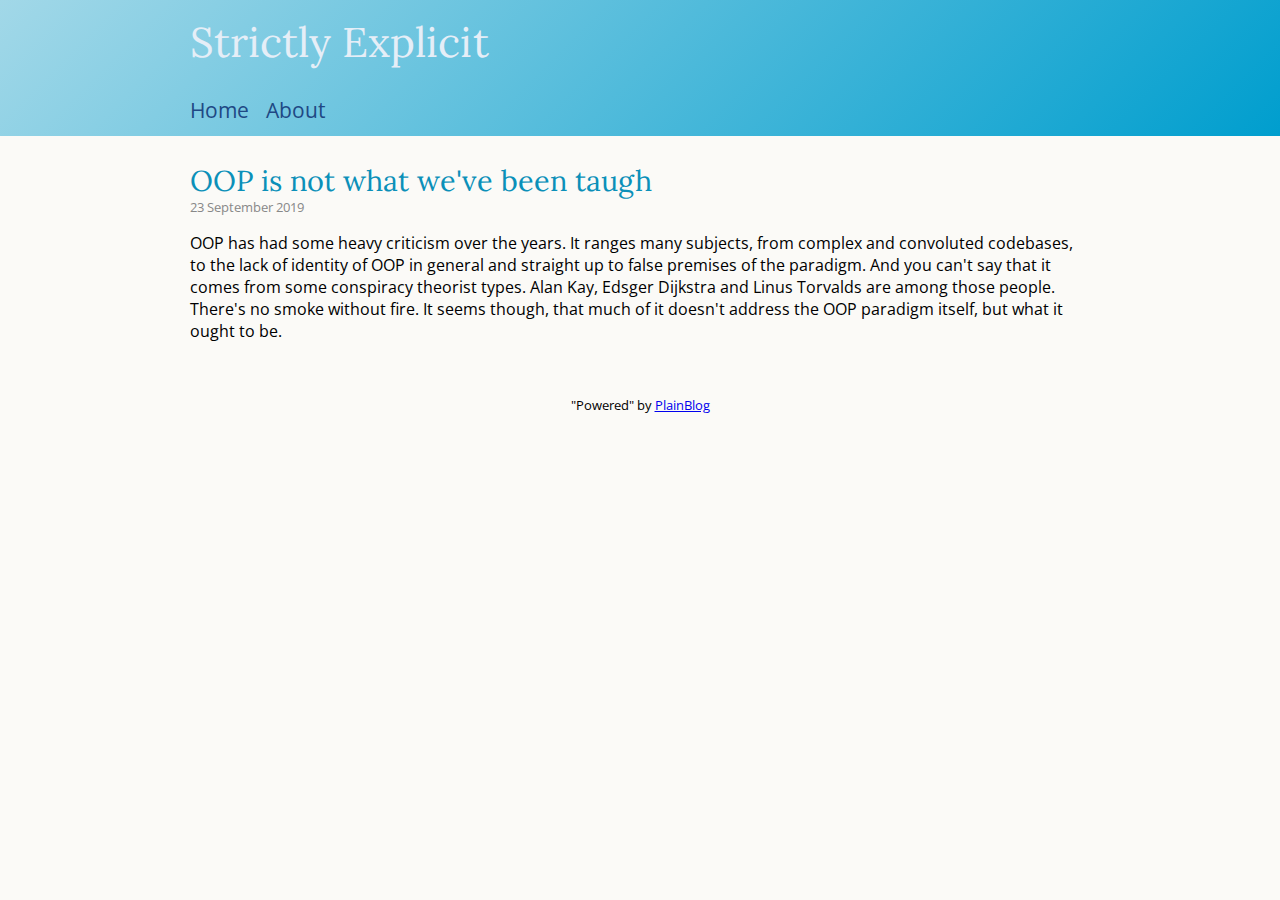
==== Index.html @ b14681a0 "..." ====
<!DOCTYPE html>
<html>

<head>
    <meta charset="UTF-8" />
    <link rel="stylesheet" href="./style.css">
    <link href="https://fonts.googleapis.com/css?family=Lora|Open+Sans&display=swap" rel="stylesheet"> 
    <title>Strictly Explicit</title>
</head>

<body>
    <header>
        <div>
            <H1>
                <a href="./index.html">
                    Strictly Explicit
                </a>
            </H1>
            <nav>
    <a href="./index.html">Home</a>
    <a href="./about.html">About</a>
</nav>
        </div>
    </header>
    <main>
        
<section class="index-list">
    <H2>
        <a href="./posts/oop-is-not-what-weve-been-taugh.html">OOP is not what we've been taugh</a>
    </H2>
    <p class="details">23 September 2019</p>
    <p>OOP has had some heavy criticism over the years. It ranges many subjects, from complex and convoluted codebases, to the lack of identity of OOP in general and straight up to false premises of the paradigm. And you can't say that it comes from some conspiracy theorist types. Alan Kay, Edsger Dijkstra and Linus Torvalds are among those people. There's no smoke without fire. It seems though, that much of it doesn't address the OOP paradigm itself, but what it ought to be.</p>

</section>

    </main>
    <footer>
        "Powered" by <a href="https://github.com/aikixd/PlainBlog">PlainBlog</a>
    </footer>
</body>
</html>
---- style.css ----
body {
  margin: 0;
  padding: 0;
  background: #fbfaf7;
  font-family: 'Open Sans', sans-serif; }
  body > header {
    background: #a2d8e8;
    /* Old browsers */
    background: -moz-linear-gradient(-45deg, #a2d8e8 0%, #009ece 100%);
    /* FF3.6-15 */
    background: -webkit-linear-gradient(-45deg, #a2d8e8 0%, #009ece 100%);
    /* Chrome10-25,Safari5.1-6 */
    background: linear-gradient(135deg, #a2d8e8 0%, #009ece 100%);
    /* W3C, IE10+, FF16+, Chrome26+, Opera12+, Safari7+ */
    filter: progid:DXImageTransform.Microsoft.gradient( startColorstr='#a2d8e8', endColorstr='#009ece',GradientType=1 );
    /* IE6-9 fallback on horizontal gradient */
    margin-top: 0;
    padding-top: 15px;
    padding-bottom: 12px; }
    body > header > div {
      box-sizing: border-box;
      width: 900px;
      margin: 0 auto; }
      body > header > div > H1 {
        margin-top: 0;
        font-family: Lora;
        font-weight: normal;
        font-size: 2.6em; }
        body > header > div > H1 > a {
          text-decoration: none;
          color: #e5eef7; }
        body > header > div > H1 > a:hover {
          color: white; }
      body > header > div > nav {
        font-size: 1.3em; }
        body > header > div > nav > a {
          padding-right: 0.6em;
          text-decoration: none;
          color: #204884; }
        body > header > div > nav > a:hover {
          color: white; }
  body > main {
    box-sizing: border-box;
    width: 900px;
    margin: 0 auto; }
    body > main H1, body > main H2, body > main H3, body > main H4, body > main H5, body > main H6 {
      color: #0b90b9;
      font-family: Lora;
      font-weight: normal; }
    body > main H1 {
      font-size: 2em;
      margin-top: 2em;
      margin-bottom: 1em; }
    body > main H2 {
      font-size: 1.8em;
      margin-top: 0.9em;
      margin-bottom: 0.5em; }
    body > main H3 {
      font-size: 1.4em;
      margin-top: 0.9em;
      margin-bottom: 0.5em; }
    body > main H4 {
      font-size: 1.2em; }
    body > main > article {
      font-size: 1.0em;
      line-height: 1.6em; }
      body > main > article > blockquote {
        font-style: italic;
        border-left: #0b90b9 4px solid;
        padding-left: 1em; }
      body > main > article > p > code {
        background: #eceeee;
        padding: 0 0.2em; }
      body > main > article > div.note {
        padding: 0.2em 1.2em;
        border-left: #0b90b9 4px solid;
        background: #eceeee; }
      body > main > article > pre {
        background: #eceeee;
        padding: 1em; }
      body > main > article code {
        font-family: 'Consolas', 'Lucida Console', 'Courier New', monospace, sans-serif; }
  body > footer {
    box-sizing: border-box;
    width: 900px;
    margin: 0 auto;
    text-align: center;
    padding: 3em 0;
    font-size: 0.8em; }

section.index-list > H2 {
  margin-bottom: 0; }
  section.index-list > H2 > a {
    text-decoration: none;
    color: inherit; }

section.index-list > p.details {
  color: #888;
  font-size: 0.8em;
  margin-top: -0.1em; }
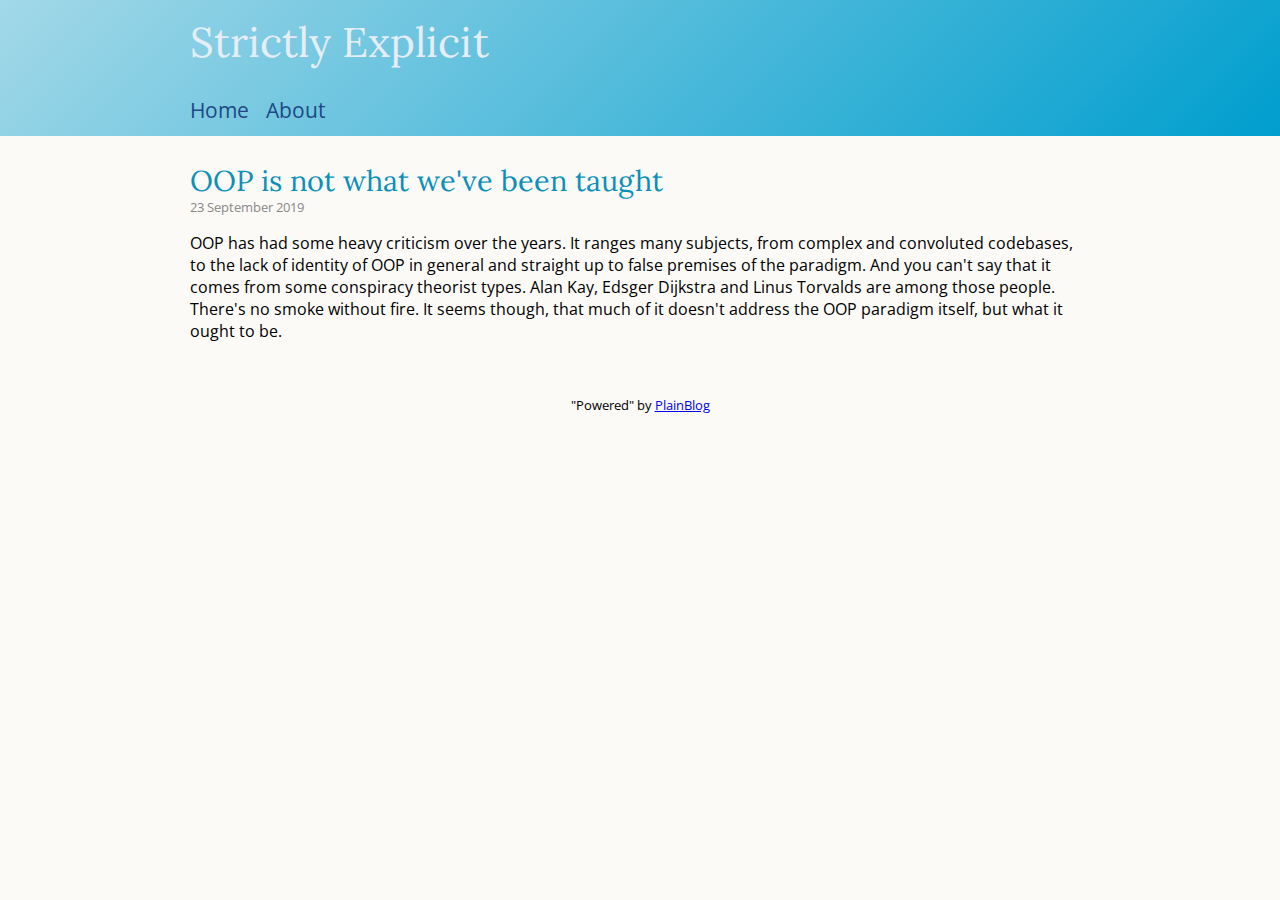
==== commit ec6c1a06: "..." ====
--- a/Index.html
+++ b/Index.html
@@ -26,7 +26,7 @@
         
 <section class="index-list">
     <H2>
-        <a href="./posts/oop-is-not-what-weve-been-taugh.html">OOP is not what we've been taugh</a>
+        <a href="./posts/oop-is-not-what-weve-been-taught.html">OOP is not what we've been taught</a>
     </H2>
     <p class="details">23 September 2019</p>
     <p>OOP has had some heavy criticism over the years. It ranges many subjects, from complex and convoluted codebases, to the lack of identity of OOP in general and straight up to false premises of the paradigm. And you can't say that it comes from some conspiracy theorist types. Alan Kay, Edsger Dijkstra and Linus Torvalds are among those people. There's no smoke without fire. It seems though, that much of it doesn't address the OOP paradigm itself, but what it ought to be.</p>
